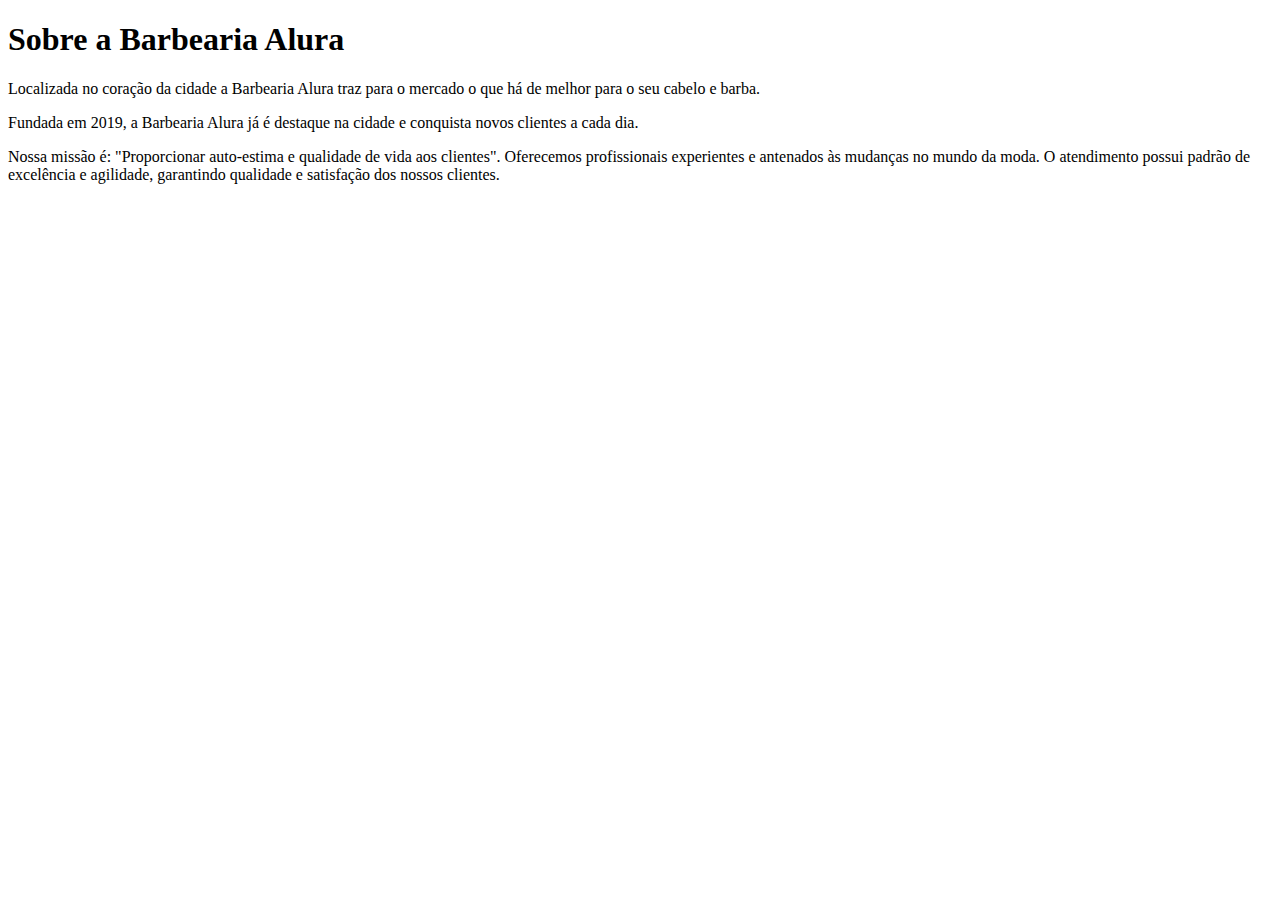
==== index.html @ 156b995b "inicial commit" ====
<!DOCTYPE html>
<html lang="en">
<head>
    <meta charset="UTF-8">
    <meta http-equiv="X-UA-Compatible" content="IE=edge">
    <meta name="viewport" content="width=device-width, initial-scale=1.0">
    <title>first page</title>
</head>
<body>

    <h1>Sobre a Barbearia Alura</h1>
    <p>
        Localizada no coração da cidade a Barbearia Alura 
        traz para o mercado o que há de melhor para o seu cabelo e barba.
    </p>

    <p>
        Fundada em 2019, a Barbearia Alura já é destaque na cidade
           e conquista novos clientes a cada dia.
    </p>

    <p>
        Nossa missão é: "Proporcionar auto-estima e qualidade de vida aos clientes".

        Oferecemos profissionais experientes e antenados às mudanças no mundo da moda.
        O atendimento possui padrão de excelência e agilidade, garantindo qualidade e satisfação dos nossos clientes.
    </p>

</body>
</html>
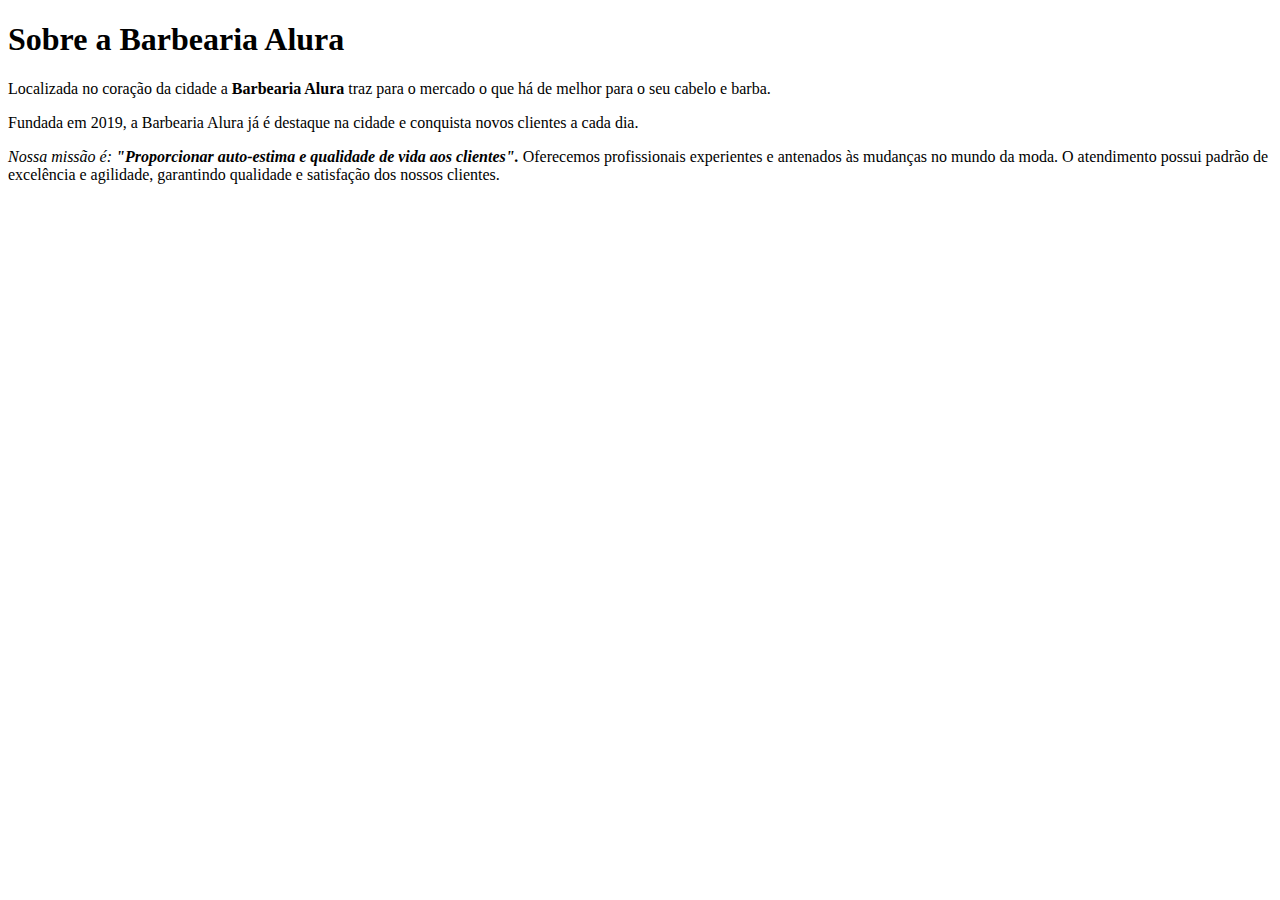
==== commit 1244f745: "adcionando tags" ====
--- a/index.html
+++ b/index.html
@@ -10,7 +10,7 @@
 
     <h1>Sobre a Barbearia Alura</h1>
     <p>
-        Localizada no coração da cidade a Barbearia Alura 
+        Localizada no coração da cidade a <strong>Barbearia Alura </strong> 
         traz para o mercado o que há de melhor para o seu cabelo e barba.
     </p>
 
@@ -20,7 +20,7 @@
     </p>
 
     <p>
-        Nossa missão é: "Proporcionar auto-estima e qualidade de vida aos clientes".
+        <em>Nossa missão é: <strong>"Proporcionar auto-estima e qualidade de vida aos clientes".</strong> </em> 
 
         Oferecemos profissionais experientes e antenados às mudanças no mundo da moda.
         O atendimento possui padrão de excelência e agilidade, garantindo qualidade e satisfação dos nossos clientes.
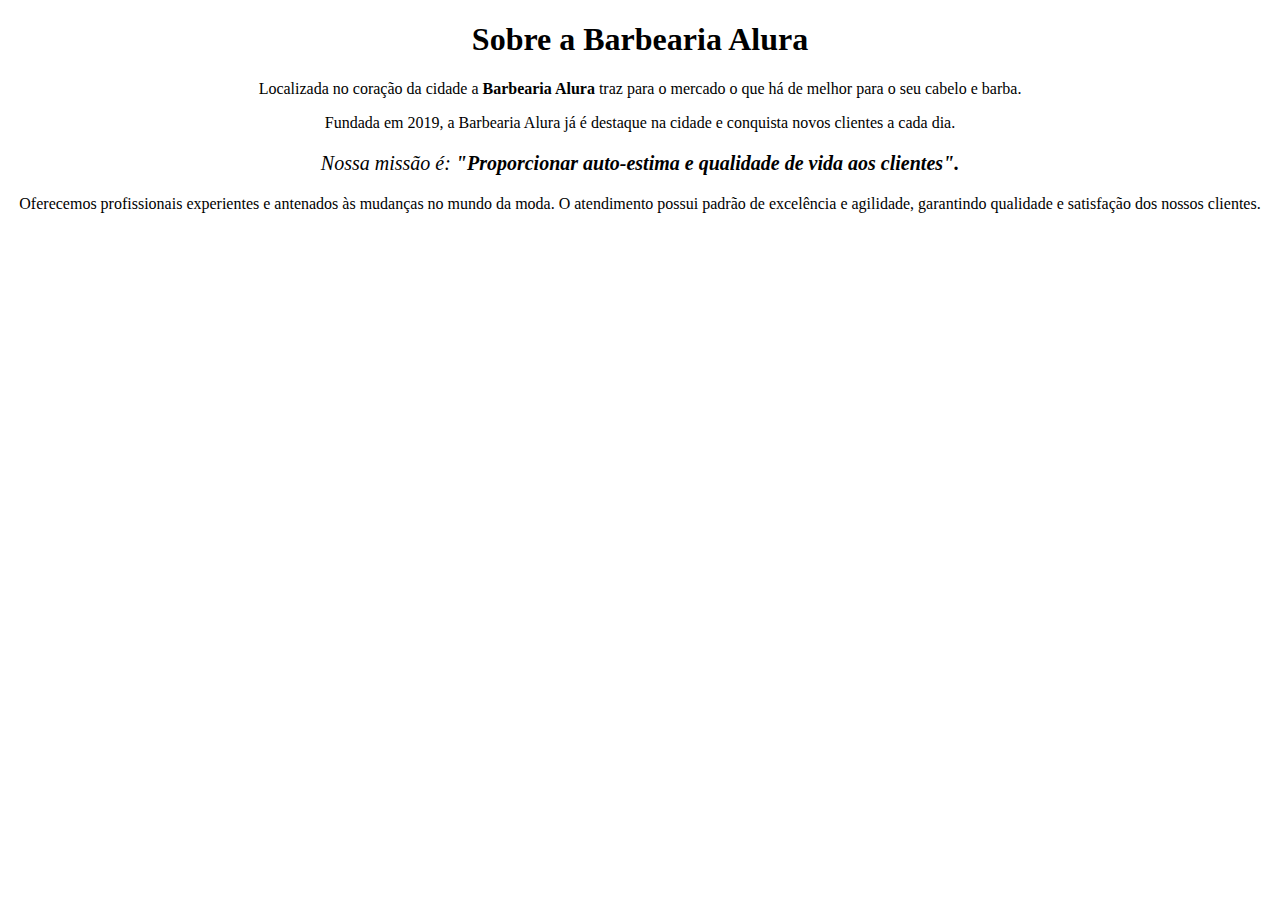
==== commit 50af15d0: "adding css styles" ====
--- a/index.html
+++ b/index.html
@@ -4,24 +4,26 @@
     <meta charset="UTF-8">
     <meta http-equiv="X-UA-Compatible" content="IE=edge">
     <meta name="viewport" content="width=device-width, initial-scale=1.0">
-    <title>first page</title>
+    <title>Barbearia Alura</title>
 </head>
 <body>
 
-    <h1>Sobre a Barbearia Alura</h1>
-    <p>
+    <h1 style="text-align: center;">Sobre a Barbearia Alura</h1>
+    <p style="text-align: center;">
         Localizada no coração da cidade a <strong>Barbearia Alura </strong> 
         traz para o mercado o que há de melhor para o seu cabelo e barba.
     </p>
 
-    <p>
+    <p style="text-align: center;">
         Fundada em 2019, a Barbearia Alura já é destaque na cidade
            e conquista novos clientes a cada dia.
     </p>
 
-    <p>
+    <p style="font-size: 20px; text-align: center;">
         <em>Nossa missão é: <strong>"Proporcionar auto-estima e qualidade de vida aos clientes".</strong> </em> 
+    </p>
 
+    <p style="text-align: center;">
         Oferecemos profissionais experientes e antenados às mudanças no mundo da moda.
         O atendimento possui padrão de excelência e agilidade, garantindo qualidade e satisfação dos nossos clientes.
     </p>
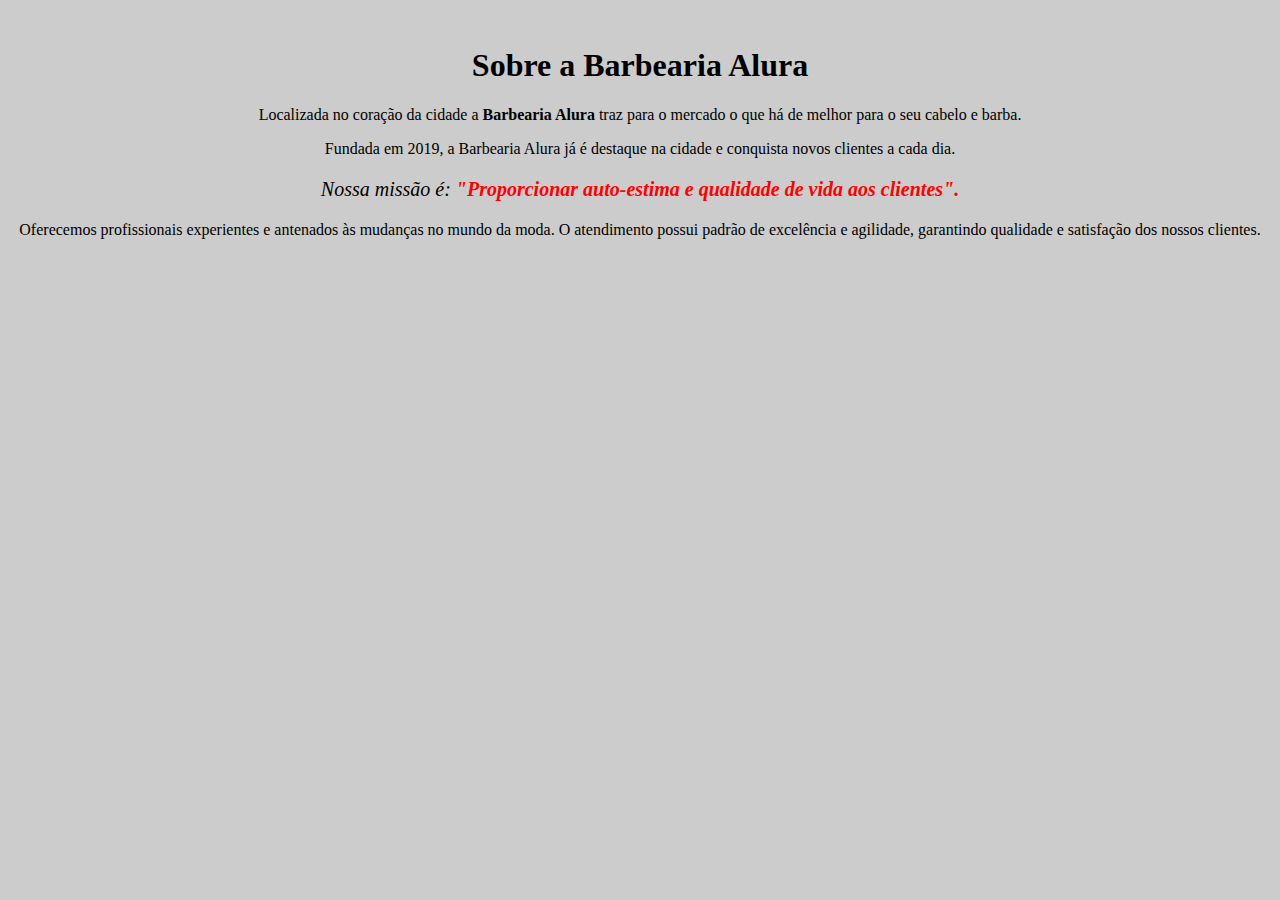
==== commit a90f3521: "adding images" ====
--- a/index.html
+++ b/index.html
@@ -5,25 +5,28 @@
     <meta http-equiv="X-UA-Compatible" content="IE=edge">
     <meta name="viewport" content="width=device-width, initial-scale=1.0">
     <title>Barbearia Alura</title>
+
+    <link rel="stylesheet" href="style.css">
 </head>
 <body>
 
-    <h1 style="text-align: center;">Sobre a Barbearia Alura</h1>
-    <p style="text-align: center;">
+    <img id="banner" src="banner.jpg" alt="">
+    <h1>Sobre a Barbearia Alura</h1>
+    <p>
         Localizada no coração da cidade a <strong>Barbearia Alura </strong> 
         traz para o mercado o que há de melhor para o seu cabelo e barba.
     </p>
 
-    <p style="text-align: center;">
+    <p>
         Fundada em 2019, a Barbearia Alura já é destaque na cidade
            e conquista novos clientes a cada dia.
     </p>
 
-    <p style="font-size: 20px; text-align: center;">
+    <p id = "missao">
         <em>Nossa missão é: <strong>"Proporcionar auto-estima e qualidade de vida aos clientes".</strong> </em> 
     </p>
 
-    <p style="text-align: center;">
+    <p >
         Oferecemos profissionais experientes e antenados às mudanças no mundo da moda.
         O atendimento possui padrão de excelência e agilidade, garantindo qualidade e satisfação dos nossos clientes.
     </p>
--- a/style.css
+++ b/style.css
@@ -0,0 +1,23 @@
+body{
+    background: #CCCCCC;
+}
+
+#banner {
+    width: 100%;
+}
+
+h1{
+    text-align: center;
+}
+
+p{
+    text-align: center;
+}
+
+#missao {
+    font-size: 20px;
+}
+
+em strong{
+    color: #FF0000;
+}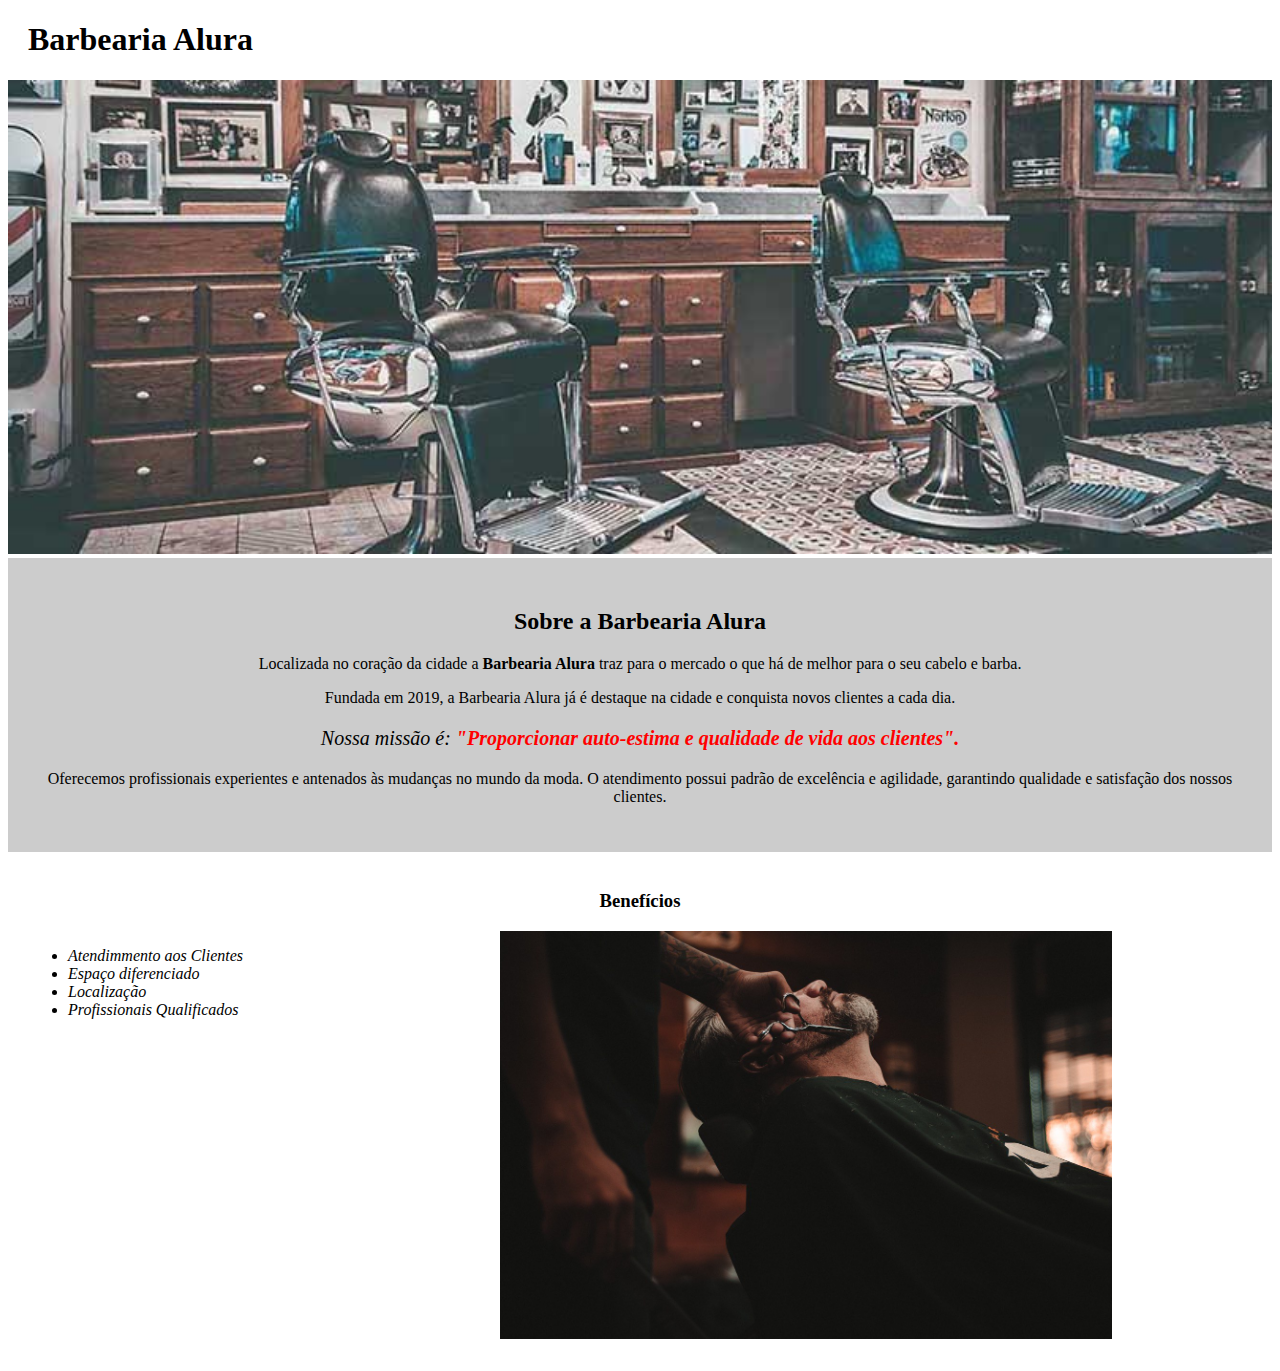
==== commit d45c4c61: "terminando a primeira parte da página" ====
--- a/index.html
+++ b/index.html
@@ -10,26 +10,44 @@
 </head>
 <body>
 
+    <header>
+        <h1 class="titulo-principal">Barbearia Alura</h1>
+    </header>
     <img id="banner" src="banner.jpg" alt="">
-    <h1>Sobre a Barbearia Alura</h1>
-    <p>
-        Localizada no coração da cidade a <strong>Barbearia Alura </strong> 
-        traz para o mercado o que há de melhor para o seu cabelo e barba.
-    </p>
+    <div class="principal">
+        <h2 class="titulo-centralizado">Sobre a Barbearia Alura</h1>
+            <p>
+                Localizada no coração da cidade a <strong>Barbearia Alura </strong> 
+                traz para o mercado o que há de melhor para o seu cabelo e barba.
+            </p>
 
-    <p>
-        Fundada em 2019, a Barbearia Alura já é destaque na cidade
-           e conquista novos clientes a cada dia.
-    </p>
+            <p>
+                Fundada em 2019, a Barbearia Alura já é destaque na cidade
+                e conquista novos clientes a cada dia.
+            </p>
 
-    <p id = "missao">
-        <em>Nossa missão é: <strong>"Proporcionar auto-estima e qualidade de vida aos clientes".</strong> </em> 
-    </p>
+            <p id = "missao">
+                <em>Nossa missão é: <strong>"Proporcionar auto-estima e qualidade de vida aos clientes".</strong> </em> 
+            </p>
 
-    <p >
-        Oferecemos profissionais experientes e antenados às mudanças no mundo da moda.
-        O atendimento possui padrão de excelência e agilidade, garantindo qualidade e satisfação dos nossos clientes.
-    </p>
+            <p >
+                Oferecemos profissionais experientes e antenados às mudanças no mundo da moda.
+                O atendimento possui padrão de excelência e agilidade, garantindo qualidade e satisfação dos nossos clientes.
+            </p>
+    </div>
+
+    <div class="beneficios">
+        <h3 class="titulo-centralizado" >Benefícios</h2>
+
+            <ul>
+                <li class="itens">Atendimmento aos Clientes</li>
+                <li class="itens">Espaço diferenciado</li>
+                <li class="itens">Localização</li>
+                <li class="itens">Profissionais Qualificados</li>
+            </ul>
+
+            <img src="beneficios.jpg" alt="" class="imagembeneficios">
+    </div>
 
 </body>
 </html>--- a/style.css
+++ b/style.css
@@ -1,12 +1,21 @@
 body{
-    background: #CCCCCC;
+
 }
 
 #banner {
     width: 100%;
 }
 
-h1{
+.principal{ /*classe divisora principal */
+    background: #CCCCCC;
+    padding: 30px; /* espaçamento interno ao redor de toda a div */
+}
+
+.titulo-principal{
+    padding-left: 20px;
+}
+
+.titulo-centralizado{ /* classe para alinhar o titulos no centro */
     text-align: center;
 }
 
@@ -20,4 +29,24 @@
 
 em strong{
     color: #FF0000;
+}
+
+.beneficios{ /* classe da divisão beneficios */
+    background: #FFFFFF;
+    padding: 20px;
+}
+
+.itens {
+    font-style: italic;
+}
+
+ul{
+    display: inline-block;
+    vertical-align: top;
+    width: 20%;
+    margin-right: 15%;
+}
+
+.imagembeneficios{
+    width: 50%;
 }